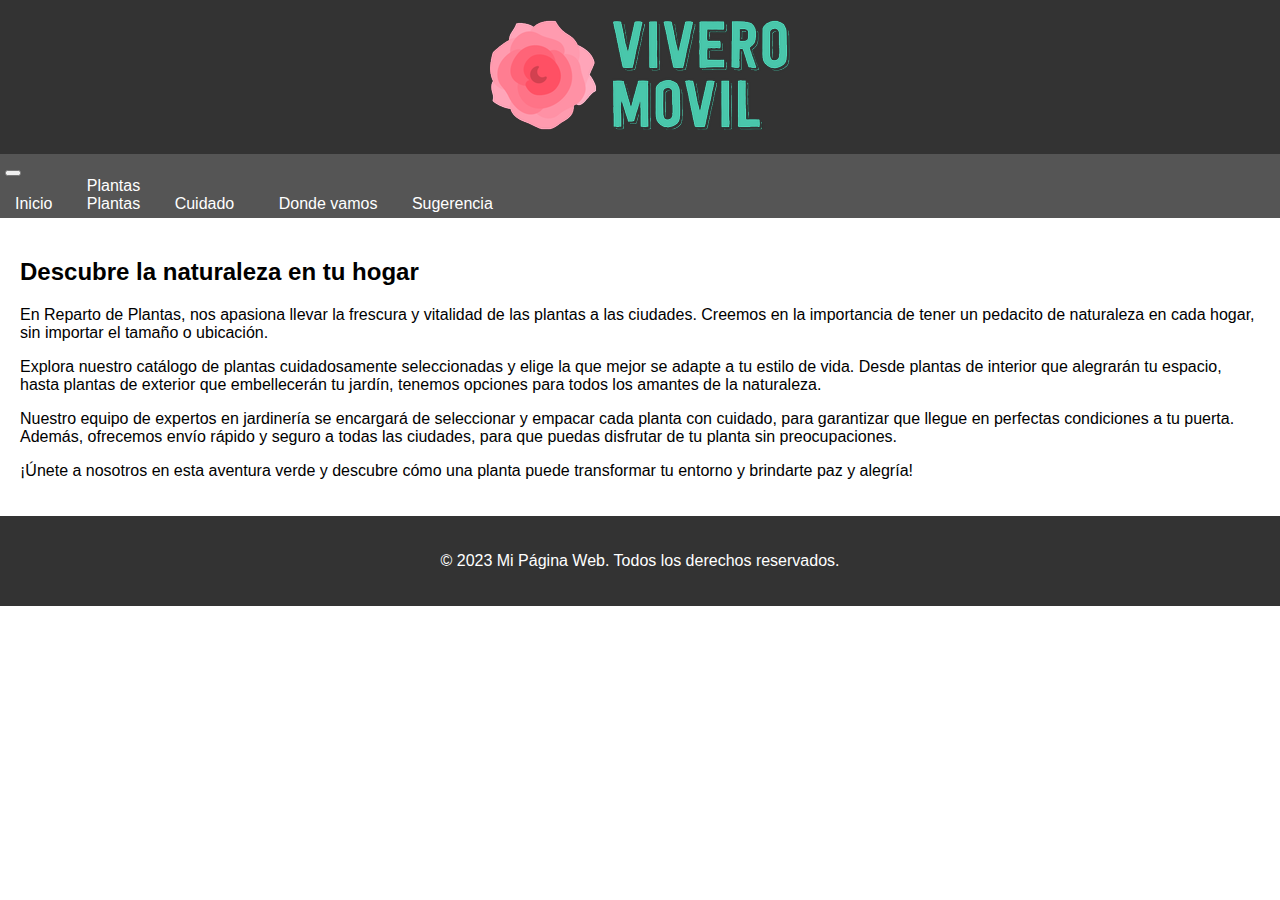
==== index.html @ 672d1b6f "first commit" ====
<!DOCTYPE html>
<html lang="es">
<head>
    <link rel="shortcut icon" href="icon/Ark_ico.ico">
    <meta http-equiv="Expires" content="0">
    <meta http-equiv="Last-Modified" content="0">
    <meta http-equiv="Cache-Control" content="no-cache, mustrevalidate">
    <meta http-equiv="Pragma" content="no-cache">
    <meta charset="UTF-8">
    <meta http-equiv="X-UA-Compatible" content="IE=edge">
    <meta name="viewport" content="width=device-width, initial-scale=1.0">
    <title>Vivero móvil</title>
    <link href="https://cdn.jsdelivr.net/npm/bootstrap@5.2.0/dist/css/bootstrap.min.css" rel="stylesheet" integrity="sha384-gH2yIJqKdNHPEq0n4Mqa/HGKIhSkIHeL5AyhkYV8i59U5AR6csBvApHHNl/vI1Bx" crossorigin="anonymous">
    <link rel="stylesheet" href="css/style.css">
</head>
<body>
    <header>
        <a class="navbar-brand navbar-logo text-light" href="#" onclick="cargarContenido('inicio.html')"><img src="logo/Vivero movil.png" alt=""></a>
    </header>

    <nav class="navbar navbar-expand-lg navbar-dark bg-dark">
        <div class="container-fluid">
            <button class="navbar-toggler" type="button" data-bs-toggle="collapse" data-bs-target="#navbarTogglerDemo03" aria-controls="navbarTogglerDemo03" aria-expanded="false" aria-label="Toggle navigation">
                <span class="navbar-toggler-icon"></span>
            </button>

            <div class="collapse navbar-collapse" id="navbarTogglerDemo03">
                <ul class="navbar-nav me-auto mb-2 mb-lg-0">
                    <!-- Plantas -->
                    <li class="nav-item">
                        <a class="nav-link text-light" href="#" onclick="cargarContenido('inicio.html')">Inicio</a>
                    </li>
                    <li class="nav-item">
                        <a class="nav-link text-light dropdown-toggle" href="#" role="button" data-bs-toggle="dropdown" aria-expanded="false">
                            Plantas
                        </a>
                        <ul class="dropdown-menu dropdown-menu-dark">
                            <li><a class="dropdown-item" href="#" onclick="cargarContenido('plantas.html')">Plantas</a></li>
                            <li><a class="dropdown-item" href="#" onclick="cargarContenido('cuidado.html')">Cuidado</a></li>
                        </ul>
                    </li>
                    <!-- Fin Plantas -->
                    <!-- Recorrido -->
                    <li class="nav-item">
                        <a class="nav-link text-light" href="#" role="button" aria-expanded="false">
                            Donde vamos
                        </a>
                    </li>
                    <!-- Fin Recorrido -->
                    <li class="nav-item">
                        <a class="nav-link text-light" href="#" onclick="cargarContenido('sugerencias.html')">Sugerencia</a>
                    </li>
                </ul>
            </div>
        </div>
    </nav>

    <section>
        <div class="container-fluid contenido">
            <!-- Aquí se cargará el contenido dinámicamente -->
        </div>
    </section>

    <script src="https://cdn.jsdelivr.net/npm/bootstrap@5.2.0/dist/js/bootstrap.bundle.min.js" integrity="sha384-A3rJD856KowSb7dwlZdYEkO39Gagi7vIsF0jrRAoQmDKKtQBHUuLZ9AsSv4jD4Xa" crossorigin="anonymous"></script>
    <script>
        // Cargar contenido inicial
        cargarContenido('inicio.html');

        // Función para cargar contenido dinámicamente
        function cargarContenido(url) {
            fetch(url)
                .then(response => response.text())
                .then(html => {
                    document.querySelector('.contenido').innerHTML = html;
                })
                .catch(error => {
                    console.error('Error al cargar el contenido:', error);
                });
        }
    </script>
    <footer>
        <p>&copy; 2023 Mi Página Web. Todos los derechos reservados.</p>
    </footer>
</body>
</html>
---- css/style.css ----
body {
    font-family: Arial, sans-serif;
    margin: 0;
    padding: 0;
}

header {
    background-color: #333;
    color: #fff;
    padding: 20px;
    text-align: center;
}

nav {
    background-color: #555;
    color: #fff;
    padding: 5px;
}

nav ul {
    list-style: none;
    margin: 0;
    padding: 0;
}

nav ul li {
    display: inline-block;
    margin-right: 10px;
}

nav ul li a {
    color: #fff;
    text-decoration: none;
    padding: 5px 10px;
}

section {
    padding: 20px;
}

footer {
    background-color: #333;
    color: #fff;
    padding: 20px;
    text-align: center;
}
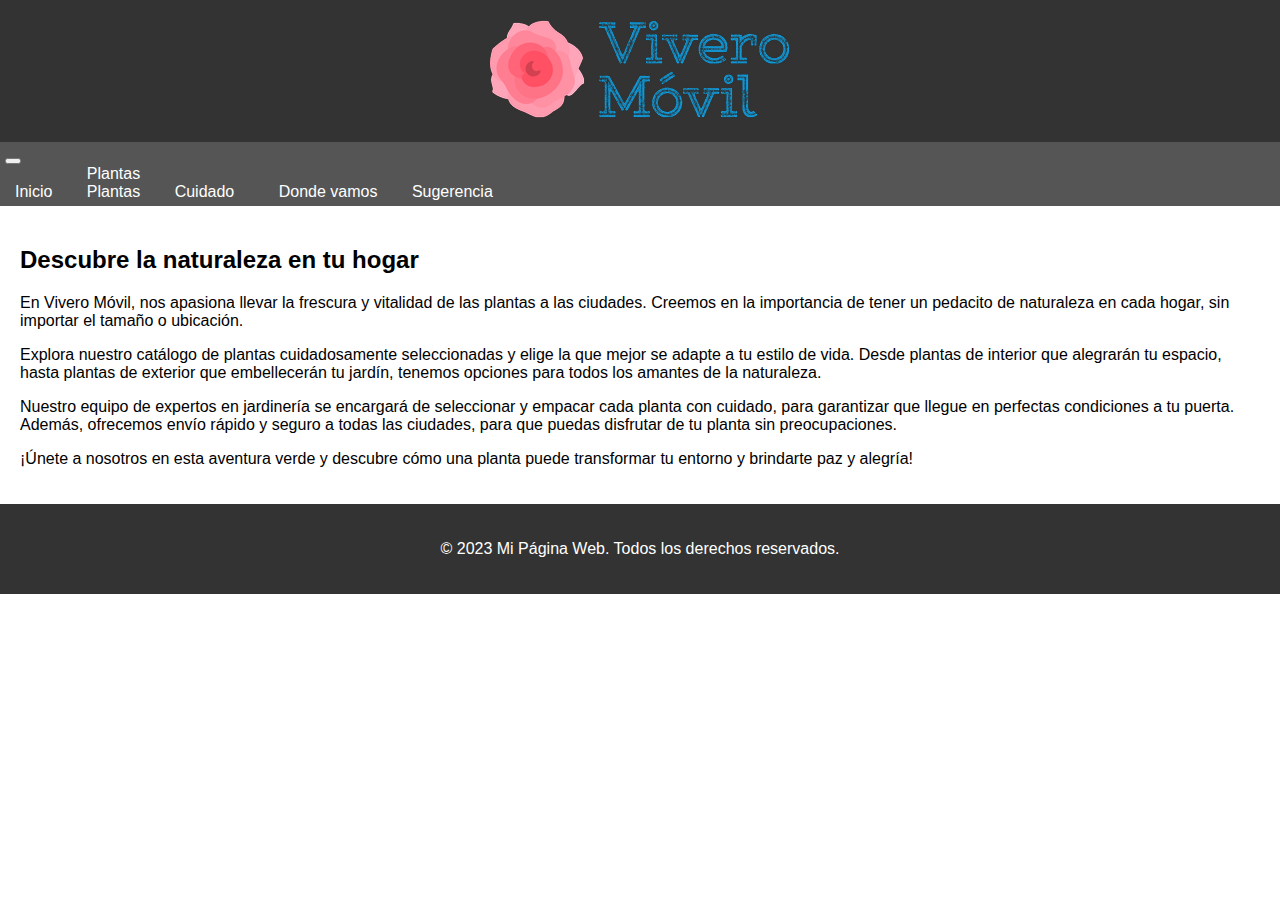
==== commit fbc819b9: "Logo" ====
--- a/index.html
+++ b/index.html
@@ -1,7 +1,7 @@
 <!DOCTYPE html>
 <html lang="es">
 <head>
-    <link rel="shortcut icon" href="icon/Ark_ico.ico">
+    <link rel="shortcut icon" href="icon/el-planeta-tierra.icon">
     <meta http-equiv="Expires" content="0">
     <meta http-equiv="Last-Modified" content="0">
     <meta http-equiv="Cache-Control" content="no-cache, mustrevalidate">
@@ -9,13 +9,13 @@
     <meta charset="UTF-8">
     <meta http-equiv="X-UA-Compatible" content="IE=edge">
     <meta name="viewport" content="width=device-width, initial-scale=1.0">
-    <title>Vivero móvil</title>
+    <title>ViveroMóvil</title>
     <link href="https://cdn.jsdelivr.net/npm/bootstrap@5.2.0/dist/css/bootstrap.min.css" rel="stylesheet" integrity="sha384-gH2yIJqKdNHPEq0n4Mqa/HGKIhSkIHeL5AyhkYV8i59U5AR6csBvApHHNl/vI1Bx" crossorigin="anonymous">
     <link rel="stylesheet" href="css/style.css">
 </head>
 <body>
     <header>
-        <a class="navbar-brand navbar-logo text-light" href="#" onclick="cargarContenido('inicio.html')"><img src="logo/Vivero movil.png" alt=""></a>
+        <a class="navbar-brand navbar-logo text-light" href="#" onclick="cargarContenido('inicio.html')"><img src="logo/Vivero Móvil.png" alt=""></a>
     </header>
 
     <nav class="navbar navbar-expand-lg navbar-dark bg-dark">
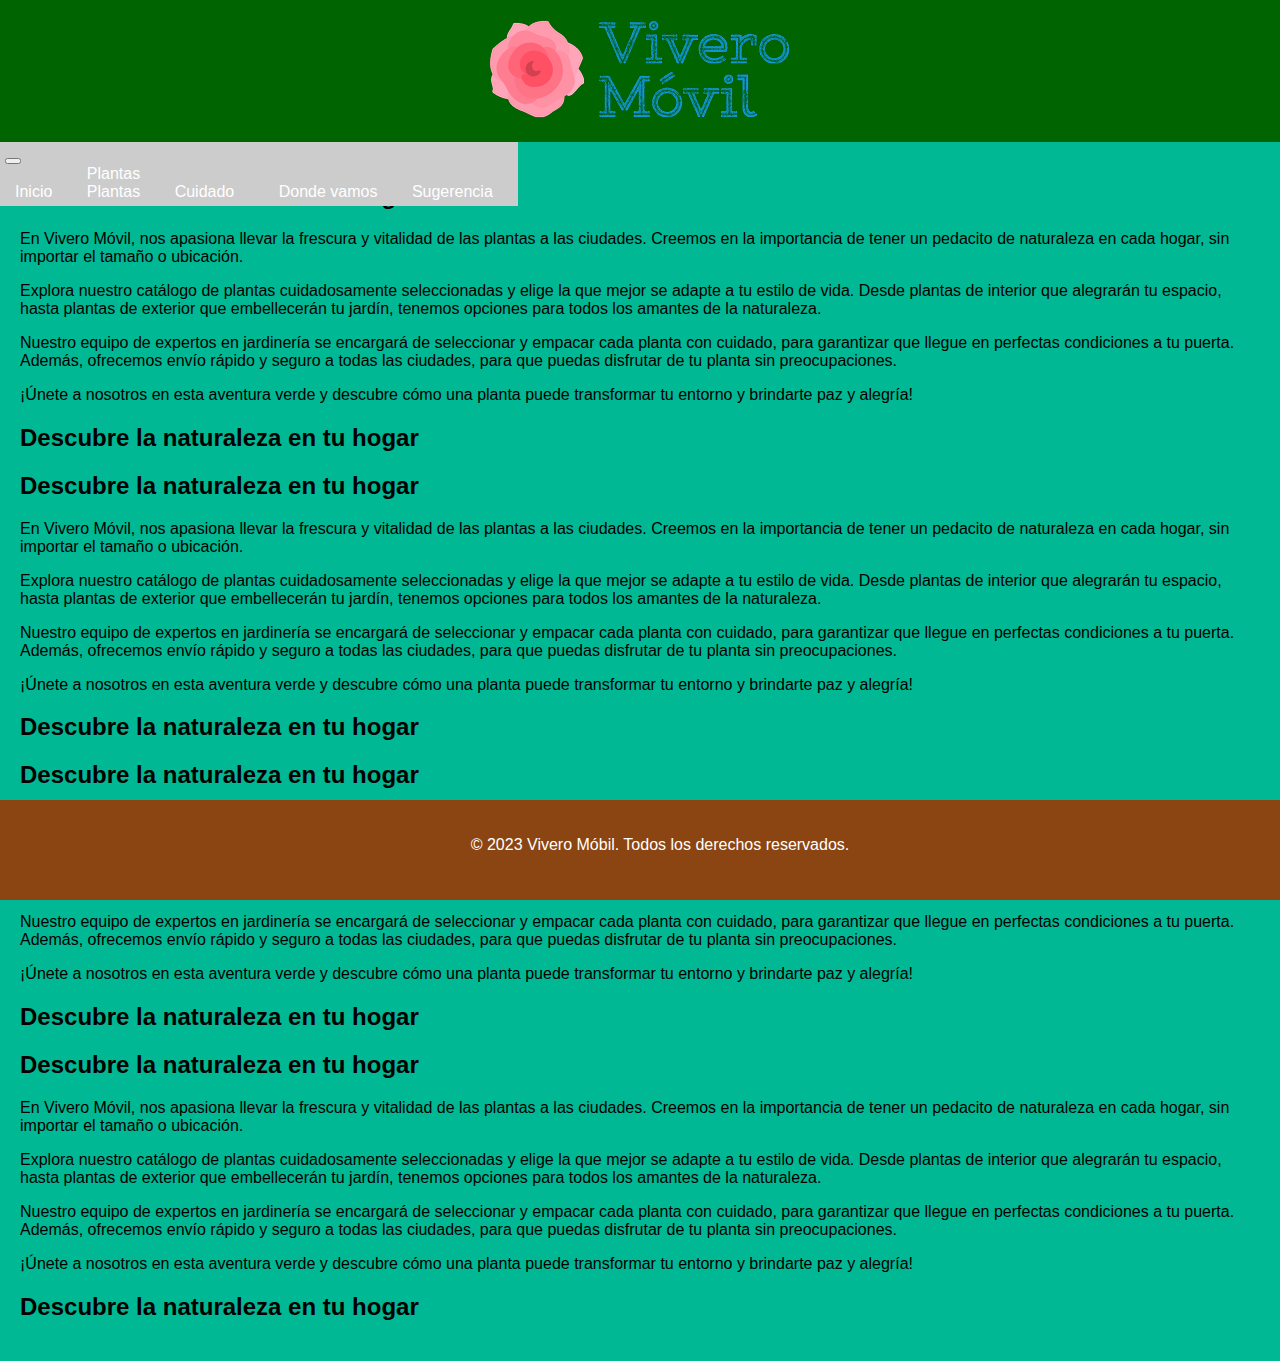
==== commit 5ff32556: "Diseño" ====
--- a/index.html
+++ b/index.html
@@ -18,7 +18,7 @@
         <a class="navbar-brand navbar-logo text-light" href="#" onclick="cargarContenido('inicio.html')"><img src="logo/Vivero Móvil.png" alt=""></a>
     </header>
 
-    <nav class="navbar navbar-expand-lg navbar-dark bg-dark">
+    <nav class="navbar navbar-expand-lg navbar-dark ">
         <div class="container-fluid">
             <button class="navbar-toggler" type="button" data-bs-toggle="collapse" data-bs-target="#navbarTogglerDemo03" aria-controls="navbarTogglerDemo03" aria-expanded="false" aria-label="Toggle navigation">
                 <span class="navbar-toggler-icon"></span>
@@ -28,13 +28,13 @@
                 <ul class="navbar-nav me-auto mb-2 mb-lg-0">
                     <!-- Plantas -->
                     <li class="nav-item">
-                        <a class="nav-link text-light" href="#" onclick="cargarContenido('inicio.html')">Inicio</a>
+                        <a class="nav-link text-black" href="#" onclick="cargarContenido('inicio.html')">Inicio</a>
                     </li>
                     <li class="nav-item">
-                        <a class="nav-link text-light dropdown-toggle" href="#" role="button" data-bs-toggle="dropdown" aria-expanded="false">
+                        <a class="nav-link text-black dropdown-toggle" href="#" role="button" data-bs-toggle="dropdown" aria-expanded="false">
                             Plantas
                         </a>
-                        <ul class="dropdown-menu dropdown-menu-dark">
+                        <ul class="dropdown-menu dropdown-menu-dark text-black">
                             <li><a class="dropdown-item" href="#" onclick="cargarContenido('plantas.html')">Plantas</a></li>
                             <li><a class="dropdown-item" href="#" onclick="cargarContenido('cuidado.html')">Cuidado</a></li>
                         </ul>
@@ -42,13 +42,13 @@
                     <!-- Fin Plantas -->
                     <!-- Recorrido -->
                     <li class="nav-item">
-                        <a class="nav-link text-light" href="#" role="button" aria-expanded="false">
+                        <a class="nav-link text-black" href="#" role="button" aria-expanded="false">
                             Donde vamos
                         </a>
                     </li>
                     <!-- Fin Recorrido -->
                     <li class="nav-item">
-                        <a class="nav-link text-light" href="#" onclick="cargarContenido('sugerencias.html')">Sugerencia</a>
+                        <a class="nav-link text-black" href="#" onclick="cargarContenido('sugerencias.html')">Sugerencia</a>
                     </li>
                 </ul>
             </div>
@@ -78,8 +78,8 @@
                 });
         }
     </script>
-    <footer>
-        <p>&copy; 2023 Mi Página Web. Todos los derechos reservados.</p>
+    <footer class="container-footer content ">
+        <p>&copy; 2023 Vivero Móbil. Todos los derechos reservados.</p>
     </footer>
 </body>
 </html>
--- a/css/style.css
+++ b/css/style.css
@@ -2,18 +2,20 @@
     font-family: Arial, sans-serif;
     margin: 0;
     padding: 0;
+    background-color: #00B894;
 }
 
 header {
-    background-color: #333;
+    background-color: #006400;
     color: #fff;
     padding: 20px;
     text-align: center;
 }
 
 nav {
-    background-color: #555;
-    color: #fff;
+    background-color: #CCCCCC;
+    position: fixed;
+    color: red;
     padding: 5px;
 }
 
@@ -21,11 +23,13 @@
     list-style: none;
     margin: 0;
     padding: 0;
+    font-family: Arial, sans-serif;
 }
 
 nav ul li {
     display: inline-block;
     margin-right: 10px;
+    
 }
 
 nav ul li a {
@@ -38,9 +42,18 @@
     padding: 20px;
 }
 
+
+
+
+
+
 footer {
-    background-color: #333;
+    background-color: #8B4513;
     color: #fff;
     padding: 20px;
     text-align: center;
+    position: fixed;
+    bottom: 0;
+    width: 100%;
+    height: 60px;
 }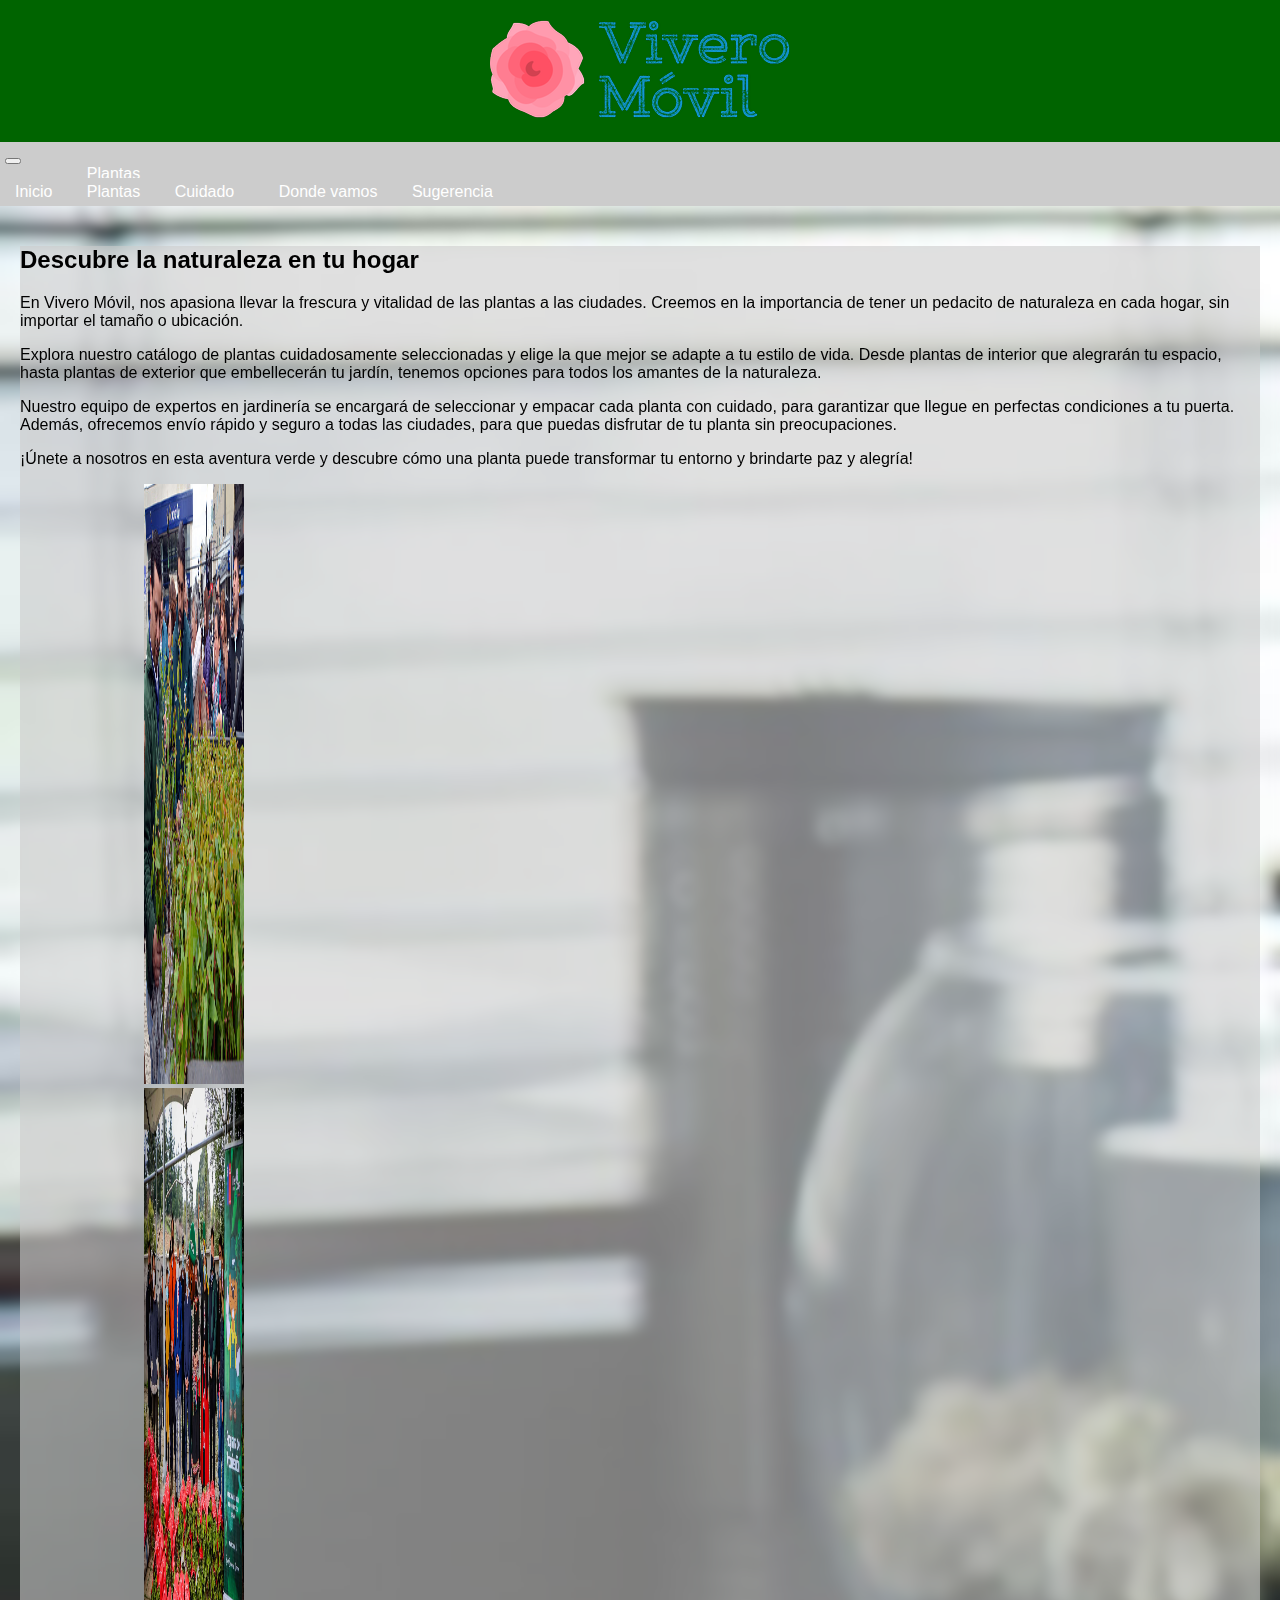
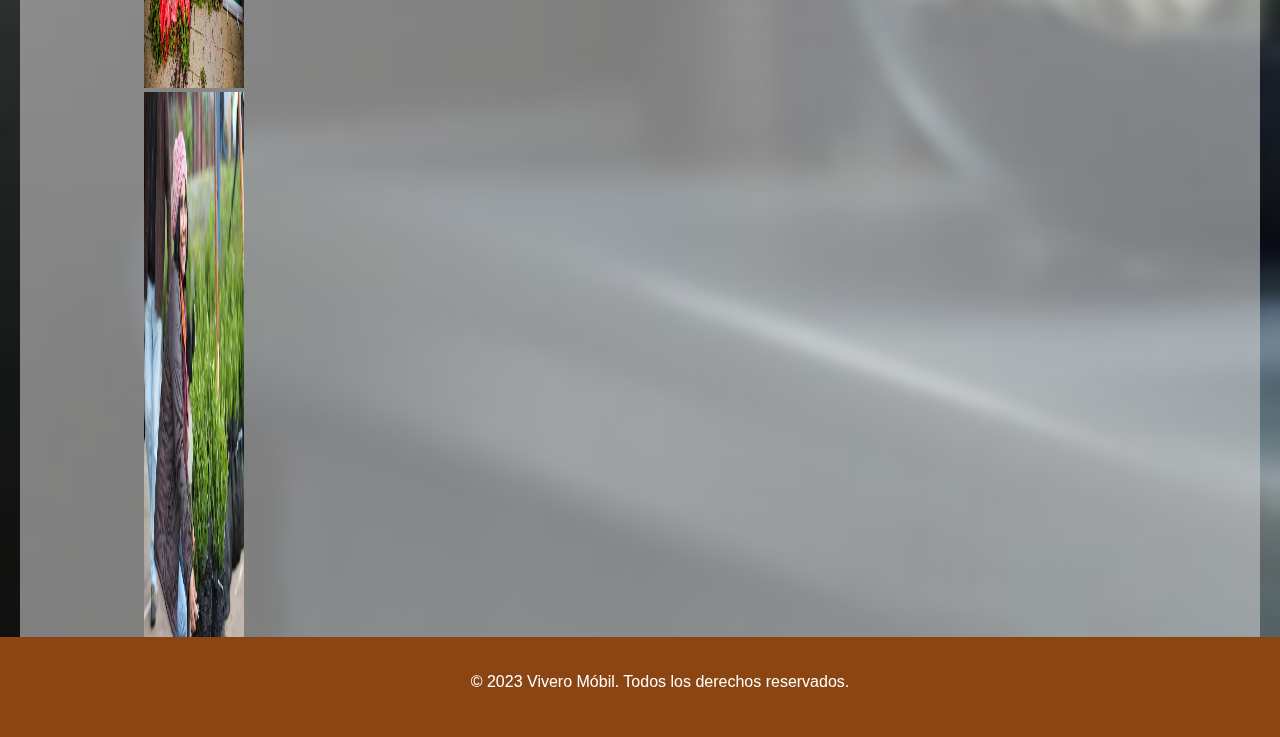
==== commit 496ff48f: "Imagens" ====
--- a/index.html
+++ b/index.html
@@ -18,7 +18,7 @@
         <a class="navbar-brand navbar-logo text-light" href="#" onclick="cargarContenido('inicio.html')"><img src="logo/Vivero Móvil.png" alt=""></a>
     </header>
 
-    <nav class="navbar navbar-expand-lg navbar-dark ">
+    <nav class="navbar navbar-expand-lg">
         <div class="container-fluid">
             <button class="navbar-toggler" type="button" data-bs-toggle="collapse" data-bs-target="#navbarTogglerDemo03" aria-controls="navbarTogglerDemo03" aria-expanded="false" aria-label="Toggle navigation">
                 <span class="navbar-toggler-icon"></span>
@@ -34,7 +34,7 @@
                         <a class="nav-link text-black dropdown-toggle" href="#" role="button" data-bs-toggle="dropdown" aria-expanded="false">
                             Plantas
                         </a>
-                        <ul class="dropdown-menu dropdown-menu-dark text-black">
+                        <ul class="dropdown-menu dropdown-menu-light text-black">
                             <li><a class="dropdown-item" href="#" onclick="cargarContenido('plantas.html')">Plantas</a></li>
                             <li><a class="dropdown-item" href="#" onclick="cargarContenido('cuidado.html')">Cuidado</a></li>
                         </ul>
--- a/css/style.css
+++ b/css/style.css
@@ -1,8 +1,15 @@
+html{
+    scroll-behavior: smooth;
+}
+
 body {
     font-family: Arial, sans-serif;
     margin: 0;
     padding: 0;
-    background-color: #00B894;
+    background-image: url('/fondo/fondo.jpg');
+    background-size: cover;
+    background-repeat: no-repeat;
+    backdrop-filter: blur(5px);
 }
 
 header {
@@ -12,11 +19,12 @@
     text-align: center;
 }
 
-nav {
+.navbar {
     background-color: #CCCCCC;
-    position: fixed;
-    color: red;
     padding: 5px;
+    position: sticky;
+    top: 0;
+    z-index: 100;
 }
 
 nav ul {
@@ -29,23 +37,23 @@
 nav ul li {
     display: inline-block;
     margin-right: 10px;
-    
 }
 
 nav ul li a {
     color: #fff;
     text-decoration: none;
     padding: 5px 10px;
+    outline: none;
+}
+
+.dropdown-item:visited {
+    color: inherit;
+    background-color: #CCCCCC;
 }
 
 section {
     padding: 20px;
 }
-
-
-
-
-
 
 footer {
     background-color: #8B4513;
@@ -56,4 +64,23 @@
     bottom: 0;
     width: 100%;
     height: 60px;
+}
+
+.dropdown-menu,
+.dropdown-item {
+    background-color: #CCCCCC;
+}
+
+
+.container {
+    background-color: rgba(204, 204, 204, 0.6);
+}
+.carousel-inner{
+    height: 80%;
+    width: 80%;
+    margin: auto;
+}
+.img-inicio{
+    width: 100px; /* Ancho deseado */
+    height: 600px; /* Altura deseada */
 }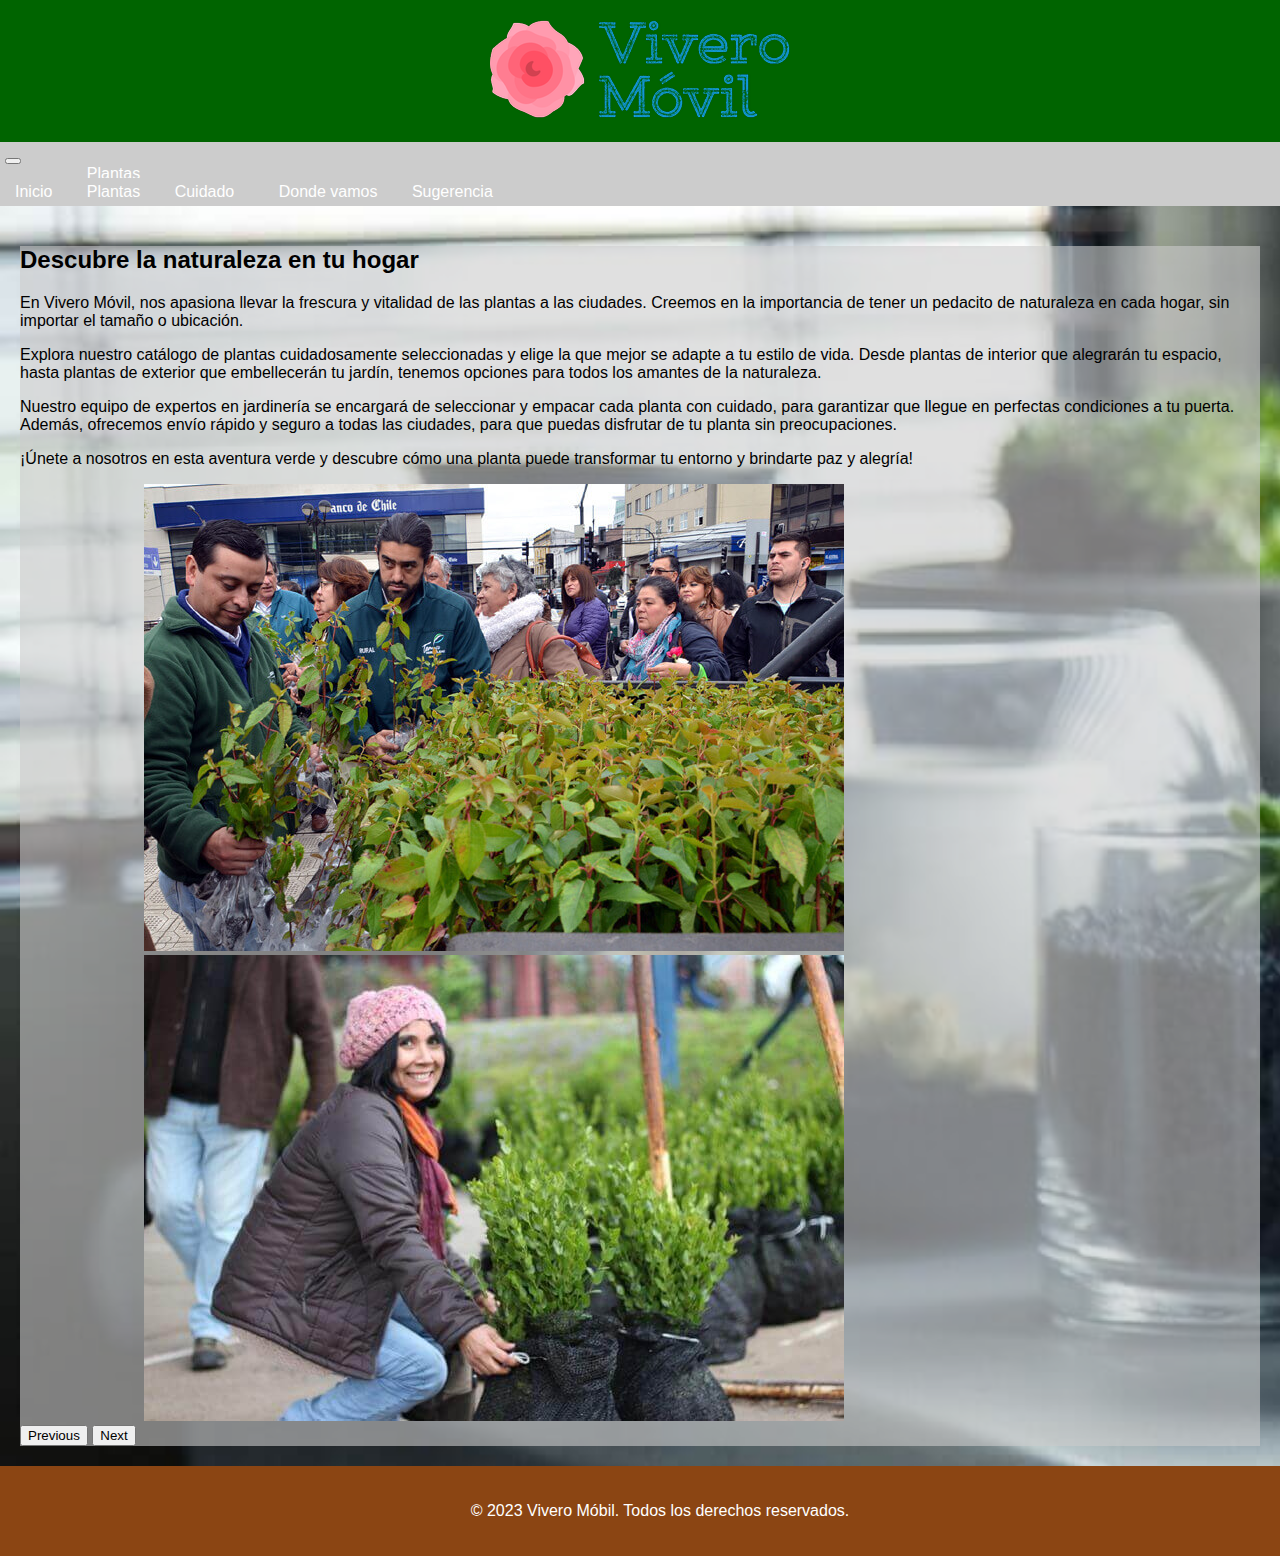
==== commit 1539b5df: "fix" ====
--- a/index.html
+++ b/index.html
@@ -42,7 +42,7 @@
                     <!-- Fin Plantas -->
                     <!-- Recorrido -->
                     <li class="nav-item">
-                        <a class="nav-link text-black" href="#" role="button" aria-expanded="false">
+                        <a class="nav-link text-black" href="#" onclick="cargarContenido('dondeVamos.html')">
                             Donde vamos
                         </a>
                     </li>
--- a/css/style.css
+++ b/css/style.css
@@ -1,5 +1,7 @@
 html{
     scroll-behavior: smooth;
+    font-family: 'Poppins', sans-serif;
+
 }
 
 body {
@@ -9,14 +11,17 @@
     background-image: url('/fondo/fondo.jpg');
     background-size: cover;
     background-repeat: no-repeat;
-    backdrop-filter: blur(5px);
+
+    overflow-x: hidden;
 }
+
 
 header {
     background-color: #006400;
     color: #fff;
     padding: 20px;
     text-align: center;
+    
 }
 
 .navbar {
@@ -56,31 +61,67 @@
 }
 
 footer {
+    
     background-color: #8B4513;
     color: #fff;
     padding: 20px;
     text-align: center;
-    position: fixed;
+    position:relative;
     bottom: 0;
     width: 100%;
-    height: 60px;
+    height: 5%;
+    
 }
 
 .dropdown-menu,
 .dropdown-item {
     background-color: #CCCCCC;
+    
 }
 
 
 .container {
     background-color: rgba(204, 204, 204, 0.6);
+    
 }
 .carousel-inner{
     height: 80%;
     width: 80%;
     margin: auto;
 }
-.img-inicio{
-    width: 100px; /* Ancho deseado */
-    height: 600px; /* Altura deseada */
-}+@media (max-height: 200px) {
+    .img-inicio {
+      width: 100px; /* Ancho deseado */
+      height: 198px; /* Altura deseada */
+    }
+}
+
+/* Construccion */
+
+.construction {
+
+    text-align: center;
+    justify-content: center;
+    background-color: #CCCCCC;
+    width: 100%;
+    height: 600px;
+}
+
+.construction h1 {
+    padding-top: 18%;
+    margin-top: auto;
+    font-size: 36px;
+    color: #333;
+    
+}
+
+.construction p {
+    font-size: 18px;
+    color: #777;
+}
+@media (max-width: 768px) {
+    .construction {
+      height: 300px; /* Ajusta la altura para pantallas más pequeñas */
+    }
+}
+/* Fin Construccion */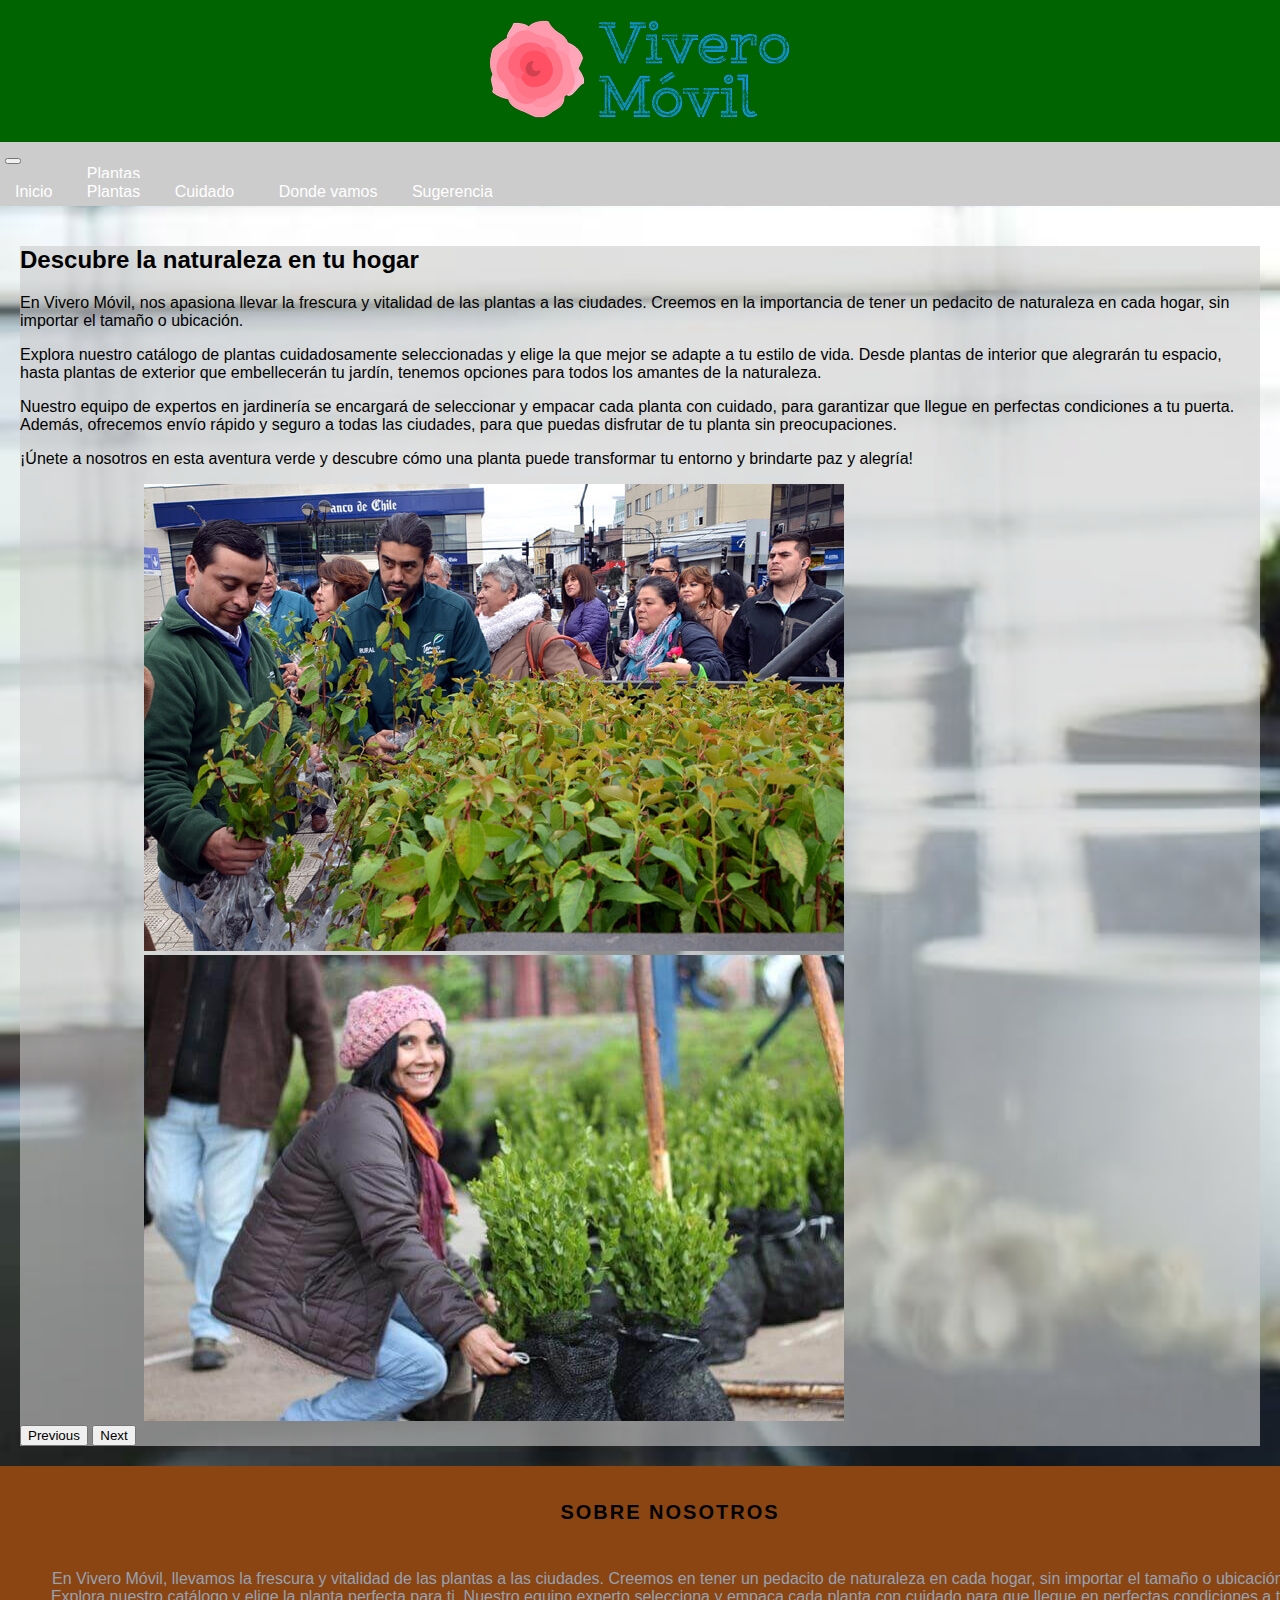
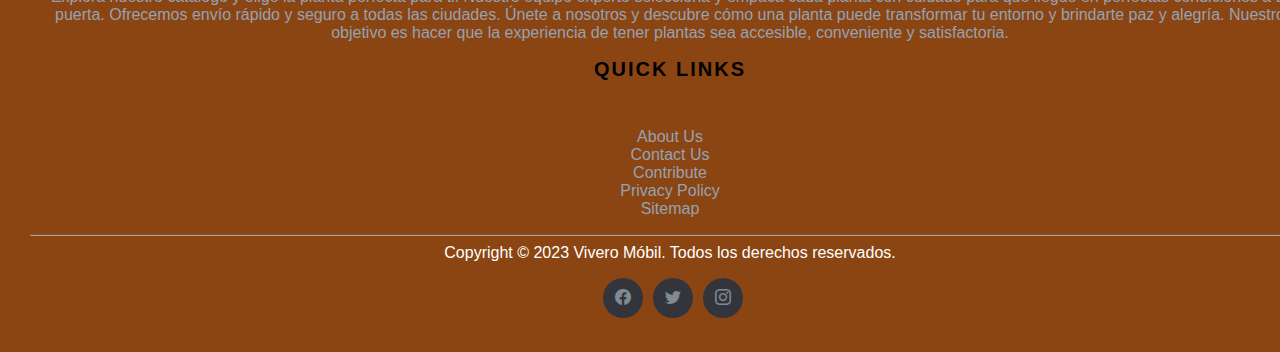
==== commit f9d69a26: "Footer" ====
--- a/index.html
+++ b/index.html
@@ -60,8 +60,6 @@
             <!-- Aquí se cargará el contenido dinámicamente -->
         </div>
     </section>
-
-    <script src="https://cdn.jsdelivr.net/npm/bootstrap@5.2.0/dist/js/bootstrap.bundle.min.js" integrity="sha384-A3rJD856KowSb7dwlZdYEkO39Gagi7vIsF0jrRAoQmDKKtQBHUuLZ9AsSv4jD4Xa" crossorigin="anonymous"></script>
     <script>
         // Cargar contenido inicial
         cargarContenido('inicio.html');
@@ -78,9 +76,50 @@
                 });
         }
     </script>
-    <footer class="container-footer content ">
-        <p>&copy; 2023 Vivero Móbil. Todos los derechos reservados.</p>
-    </footer>
+    <footer class="site-footer">
+        <div class="container-footer">
+        <div class="row">
+            <div class="col-sm-12 col-md-8">
+            <h6>Sobre Nosotros</h6>
+            <p class="text-justify">En Vivero Móvil, llevamos la frescura y vitalidad de las plantas a las ciudades. Creemos en tener un pedacito de naturaleza en cada hogar, sin importar el tamaño o ubicación. Explora nuestro catálogo y elige la planta perfecta para ti. Nuestro equipo experto selecciona y empaca cada planta con cuidado para que llegue en perfectas condiciones a tu puerta. Ofrecemos envío rápido y seguro a todas las ciudades. Únete a nosotros y descubre cómo una planta puede transformar tu entorno y brindarte paz y alegría. Nuestro objetivo es hacer que la experiencia de tener plantas sea accesible, conveniente y satisfactoria.</p>
+            </div>
+
+
+            <div class="col-xs-6 col-md-4">
+            <h6>Quick Links</h6>
+            <ul class="footer-links">
+                <li><a href="http://scanfcode.com/about/">About Us</a></li>
+                <li><a href="http://scanfcode.com/contact/">Contact Us</a></li>
+                <li><a href="http://scanfcode.com/contribute-at-scanfcode/">Contribute</a></li>
+                <li><a href="http://scanfcode.com/privacy-policy/">Privacy Policy</a></li>
+                <li><a href="http://scanfcode.com/sitemap/">Sitemap</a></li>
+            </ul>
+            </div>
+        </div>
+        <hr>
+        </div>
+        <div class="container-footer">
+        <div class="row">
+            <div class="col-md-8 col-sm-6 col-xs-12">
+            <p class="copyright-text">Copyright &copy; 2023 Vivero Móbil. Todos los derechos reservados.</p>
+            </div>
+
+            <div class="col-md-4 col-sm-6 col-xs-12">
+            <ul class="social-icons">
+                <li><a class="facebook" href="#"><i class="bi bi-facebook"></i></a></li>
+                <li><a class="twitter" href="#"><i class="bi bi-twitter"></i></a></li>
+                <li><a class="instagram" href="#"><i class="bi bi-instagram"></i></a></li>
+            </ul>
+            </div>
+        </div>
+        </div>
+</footer>
+
+
+
+
+<link rel="stylesheet" href="https://cdn.jsdelivr.net/npm/bootstrap-icons@1.10.5/font/bootstrap-icons.css">
+<script src="https://cdn.jsdelivr.net/npm/bootstrap@5.2.0/dist/js/bootstrap.bundle.min.js" integrity="sha384-A3rJD856KowSb7dwlZdYEkO39Gagi7vIsF0jrRAoQmDKKtQBHUuLZ9AsSv4jD4Xa" crossorigin="anonymous"></script>
 </body>
 </html>
 
--- a/css/style.css
+++ b/css/style.css
@@ -28,6 +28,7 @@
     background-color: #CCCCCC;
     padding: 5px;
     position: sticky;
+    width: 100%;
     top: 0;
     z-index: 100;
 }
@@ -60,18 +61,7 @@
     padding: 20px;
 }
 
-footer {
-    
-    background-color: #8B4513;
-    color: #fff;
-    padding: 20px;
-    text-align: center;
-    position:relative;
-    bottom: 0;
-    width: 100%;
-    height: 5%;
-    
-}
+
 
 .dropdown-menu,
 .dropdown-item {
@@ -124,4 +114,186 @@
       height: 300px; /* Ajusta la altura para pantallas más pequeñas */
     }
 }
-/* Fin Construccion */+/* Fin Construccion */
+
+
+.site-footer {
+    background-color: #8B4513;
+    color: #96a2b2;
+    padding: 30px;
+    text-align: center;
+    position: relative;
+    bottom: 0;
+    width: 100%;
+    height: 5%;
+}
+
+.site-footer hr {
+    border-top-color: #bbb;
+    opacity: 0.5;
+}
+
+.site-footer hr.small {
+    margin: 20px 0;
+}
+
+.site-footer h6 {
+    color: black;
+    font-size: 20px;
+    text-transform: uppercase;
+    margin-top: 5px;
+    letter-spacing: 2px;
+}
+
+.site-footer a {
+    list-style: none;
+    color: #fff;
+}
+
+.site-footer a:hover {
+    list-style: none;
+    text-decoration: none;
+}
+
+
+.footer-links {
+
+    padding-left: 0;
+    list-style: none;
+}
+
+.footer-links li {
+    display: block;
+}
+
+.footer-links a {
+    color: inherit;
+    text-decoration: none;
+    color: #96a2b2;
+}
+
+.footer-links a:active,
+.footer-links a:focus,
+.footer-links a:hover {
+    color:#000000;
+    text-decoration: none;
+}
+
+.footer-links.inline li {
+    
+    display: inline-block;
+}
+
+.site-footer .social-icons {
+    text-align: center;
+}
+
+.site-footer .social-icons a {
+    width: 40px;
+    height: 40px;
+    line-height: 40px;
+    margin-left: 6px;
+    margin-right: 0;
+    border-radius: 100%;
+    background-color: #33353d;
+}
+
+.site-footer .social-icons a:hover {
+    color: #fff;
+    background-color: #29aafe;
+}
+
+.copyright-text {
+    margin: 0;
+    color: #fff;
+}
+
+@media (max-width: 991px) {
+    .site-footer [class^="col-"] {
+    margin-bottom: 30px;
+    }
+}
+
+@media (max-width: 767px) {
+    .site-footer {
+    padding-bottom: 0;
+    }
+    .site-footer .copyright-text,
+    .site-footer .social-icons {
+    text-align: center;
+    }
+}
+
+.social-icons {
+    padding-left: 0;
+    margin-bottom: 0;
+    list-style: none;
+}
+
+.social-icons li {
+    display: inline-block;
+    margin-bottom: 4px;
+}
+
+.social-icons li.title {
+    margin-right: 15px;
+    text-transform: uppercase;
+    color: #96a2b2;
+    font-weight: 700;
+    font-size: 13px;
+}
+
+.social-icons a {
+    background-color: #eceeef;
+    color: #818a91;
+    font-size: 16px;
+    display: inline-block;
+    line-height: 44px;
+    width: 44px;
+    height: 44px;
+    text-align: center;
+    margin-right: 8px;
+    border-radius: 100%;
+    -webkit-transition: all 0.2s linear;
+    -o-transition: all 0.2s linear;
+    transition: all 0.2s linear;
+}
+
+.social-icons a:active,
+.social-icons a:focus,
+.social-icons a:hover {
+    color: #fff;
+    background-color: #29aafe;
+}
+
+.social-icons.size-sm a {
+    line-height: 34px;
+    height: 34px;
+    width: 34px;
+    font-size: 14px;
+}
+
+.social-icons a.facebook:hover {
+    background-color: #3b5998;
+}
+
+.social-icons a.twitter:hover {
+    background-color: #00aced;
+}
+
+.social-icons a.linkedin:hover {
+    background-color: #007bb6;
+}
+
+.social-icons a.instagram:hover {
+    background-color: #ea4c89;
+}
+
+@media (max-width: 767px) {
+    .social-icons li.title {
+    display: block;
+    margin-right: 0;
+    font-weight: 600;
+    }
+}
+
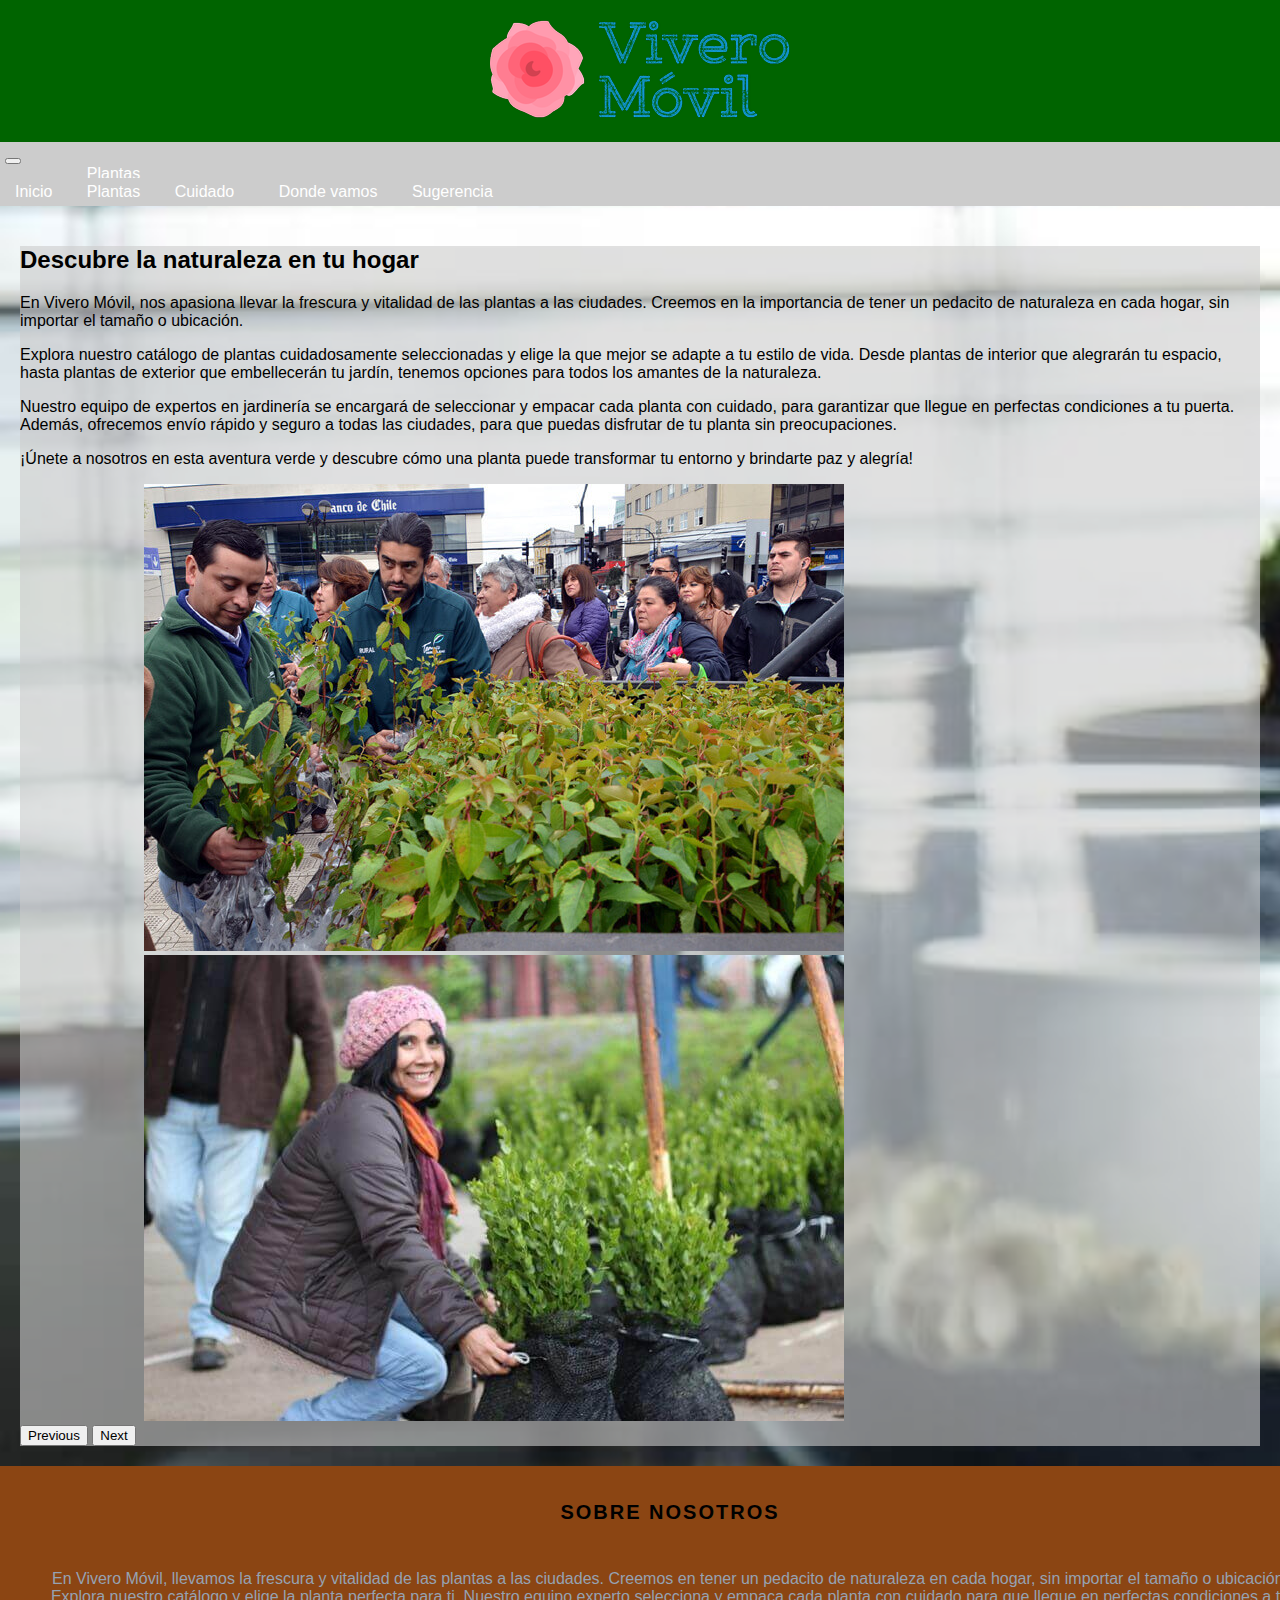
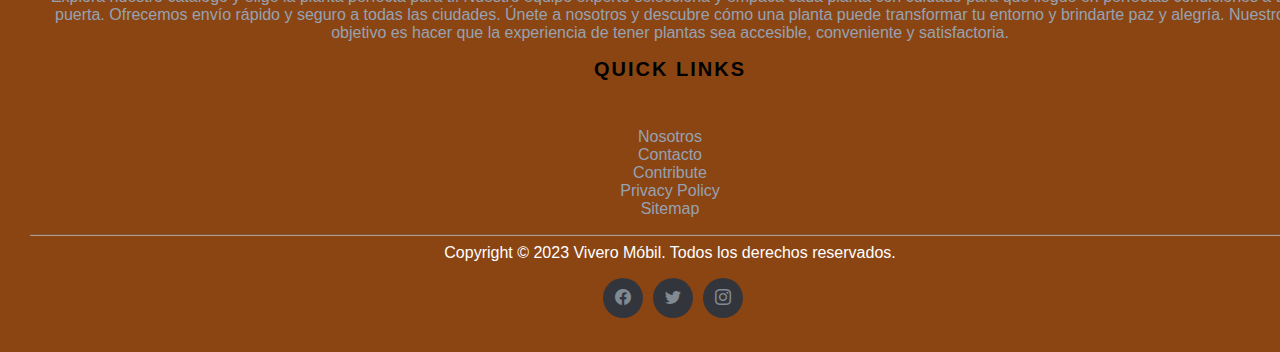
==== commit 37d48f8b: "Smooth Scroll" ====
--- a/index.html
+++ b/index.html
@@ -12,6 +12,7 @@
     <title>ViveroMóvil</title>
     <link href="https://cdn.jsdelivr.net/npm/bootstrap@5.2.0/dist/css/bootstrap.min.css" rel="stylesheet" integrity="sha384-gH2yIJqKdNHPEq0n4Mqa/HGKIhSkIHeL5AyhkYV8i59U5AR6csBvApHHNl/vI1Bx" crossorigin="anonymous">
     <link rel="stylesheet" href="css/style.css">
+
 </head>
 <body>
     <header>
@@ -28,28 +29,26 @@
                 <ul class="navbar-nav me-auto mb-2 mb-lg-0">
                     <!-- Plantas -->
                     <li class="nav-item">
-                        <a class="nav-link text-black" href="#" onclick="cargarContenido('inicio.html')">Inicio</a>
+                        <a class="nav-link text-black" href="#inicio" onclick="cargarContenido('inicio.html')">Inicio</a>
                     </li>
                     <li class="nav-item">
-                        <a class="nav-link text-black dropdown-toggle" href="#" role="button" data-bs-toggle="dropdown" aria-expanded="false">
+                        <a class="nav-link text-black dropdown-toggle" href="#plantas" role="button" data-bs-toggle="dropdown" aria-expanded="false">
                             Plantas
                         </a>
                         <ul class="dropdown-menu dropdown-menu-light text-black">
-                            <li><a class="dropdown-item" href="#" onclick="cargarContenido('plantas.html')">Plantas</a></li>
-                            <li><a class="dropdown-item" href="#" onclick="cargarContenido('cuidado.html')">Cuidado</a></li>
+                            <li><a class="dropdown-item" href="#plantas" onclick="cargarContenido('plantas.html')">Plantas</a></li>
+                            <li><a class="dropdown-item" href="#cuidado" onclick="cargarContenido('cuidado.html')">Cuidado</a></li>
                         </ul>
                     </li>
-                    <!-- Fin Plantas -->
-                    <!-- Recorrido -->
                     <li class="nav-item">
-                        <a class="nav-link text-black" href="#" onclick="cargarContenido('dondeVamos.html')">
+                        <a class="nav-link text-black" href="#dondeVamos" onclick="cargarContenido('dondeVamos.html')">
                             Donde vamos
                         </a>
                     </li>
-                    <!-- Fin Recorrido -->
                     <li class="nav-item">
-                        <a class="nav-link text-black" href="#" onclick="cargarContenido('sugerencias.html')">Sugerencia</a>
+                        <a class="nav-link text-black" href="#sugerencias" onclick="cargarContenido('sugerencias.html')">Sugerencia</a>
                     </li>
+                    
                 </ul>
             </div>
         </div>
@@ -60,22 +59,6 @@
             <!-- Aquí se cargará el contenido dinámicamente -->
         </div>
     </section>
-    <script>
-        // Cargar contenido inicial
-        cargarContenido('inicio.html');
-
-        // Función para cargar contenido dinámicamente
-        function cargarContenido(url) {
-            fetch(url)
-                .then(response => response.text())
-                .then(html => {
-                    document.querySelector('.contenido').innerHTML = html;
-                })
-                .catch(error => {
-                    console.error('Error al cargar el contenido:', error);
-                });
-        }
-    </script>
     <footer class="site-footer">
         <div class="container-footer">
         <div class="row">
@@ -88,11 +71,11 @@
             <div class="col-xs-6 col-md-4">
             <h6>Quick Links</h6>
             <ul class="footer-links">
-                <li><a href="http://scanfcode.com/about/">About Us</a></li>
-                <li><a href="http://scanfcode.com/contact/">Contact Us</a></li>
-                <li><a href="http://scanfcode.com/contribute-at-scanfcode/">Contribute</a></li>
-                <li><a href="http://scanfcode.com/privacy-policy/">Privacy Policy</a></li>
-                <li><a href="http://scanfcode.com/sitemap/">Sitemap</a></li>
+                <li><a href="#">Nosotros</a></li>
+                <li><a href="#">Contacto</a></li>
+                <li><a href="#">Contribute</a></li>
+                <li><a href="#">Privacy Policy</a></li>
+                <li><a href="#">Sitemap</a></li>
             </ul>
             </div>
         </div>
@@ -120,6 +103,8 @@
 
 <link rel="stylesheet" href="https://cdn.jsdelivr.net/npm/bootstrap-icons@1.10.5/font/bootstrap-icons.css">
 <script src="https://cdn.jsdelivr.net/npm/bootstrap@5.2.0/dist/js/bootstrap.bundle.min.js" integrity="sha384-A3rJD856KowSb7dwlZdYEkO39Gagi7vIsF0jrRAoQmDKKtQBHUuLZ9AsSv4jD4Xa" crossorigin="anonymous"></script>
+<script src="js/contenido.js"></script>
+<script src="js/smooth-scroll.js"></script>
 </body>
 </html>
 
--- a/css/style.css
+++ b/css/style.css
@@ -14,7 +14,9 @@
 
     overflow-x: hidden;
 }
-
+.contenido{
+    overflow-y: scroll;
+}
 
 header {
     background-color: #006400;
@@ -116,7 +118,14 @@
 }
 /* Fin Construccion */
 
-
+.video{
+    justify-content: center;
+    align-items: center;
+    display: flex;
+    max-width: 100%;
+    max-height: 100%;
+
+}
 .site-footer {
     background-color: #8B4513;
     color: #96a2b2;
